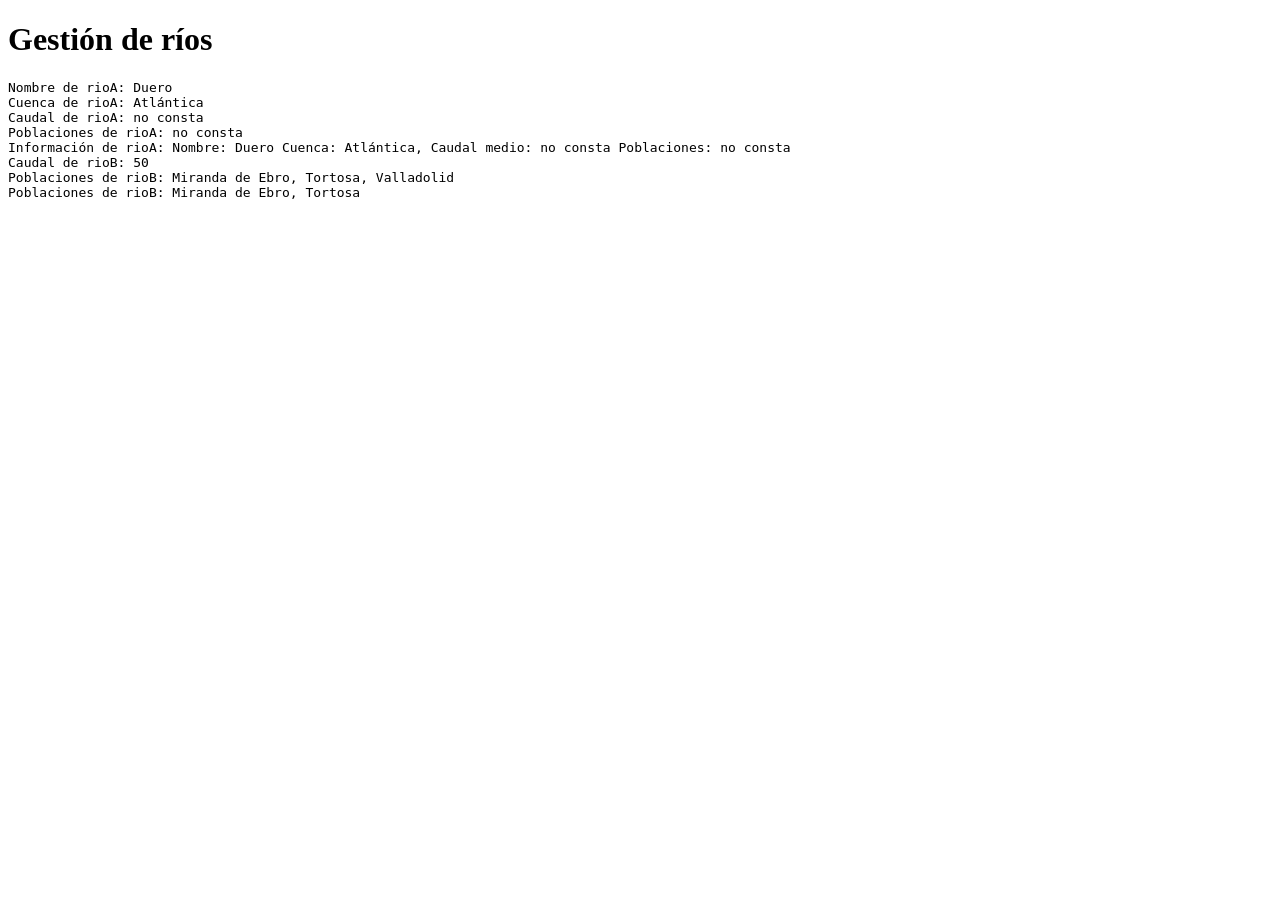
==== objRios/index.html @ 3011b985 "c" ====
<!DOCTYPE html>
<html lang="es">
<head>
    <meta charset="UTF-8">
    <meta name="viewport" content="width=device-width, initial-scale=1.0">
    <title>Gestión de ríos</title>
    <script src="rio.js" defer></script>
    <script src="prueba.js" defer></script>
</head>
<body>
    <h1>Gestión de ríos</h1>
    <pre id="resultado"></pre>
</body>
</html>
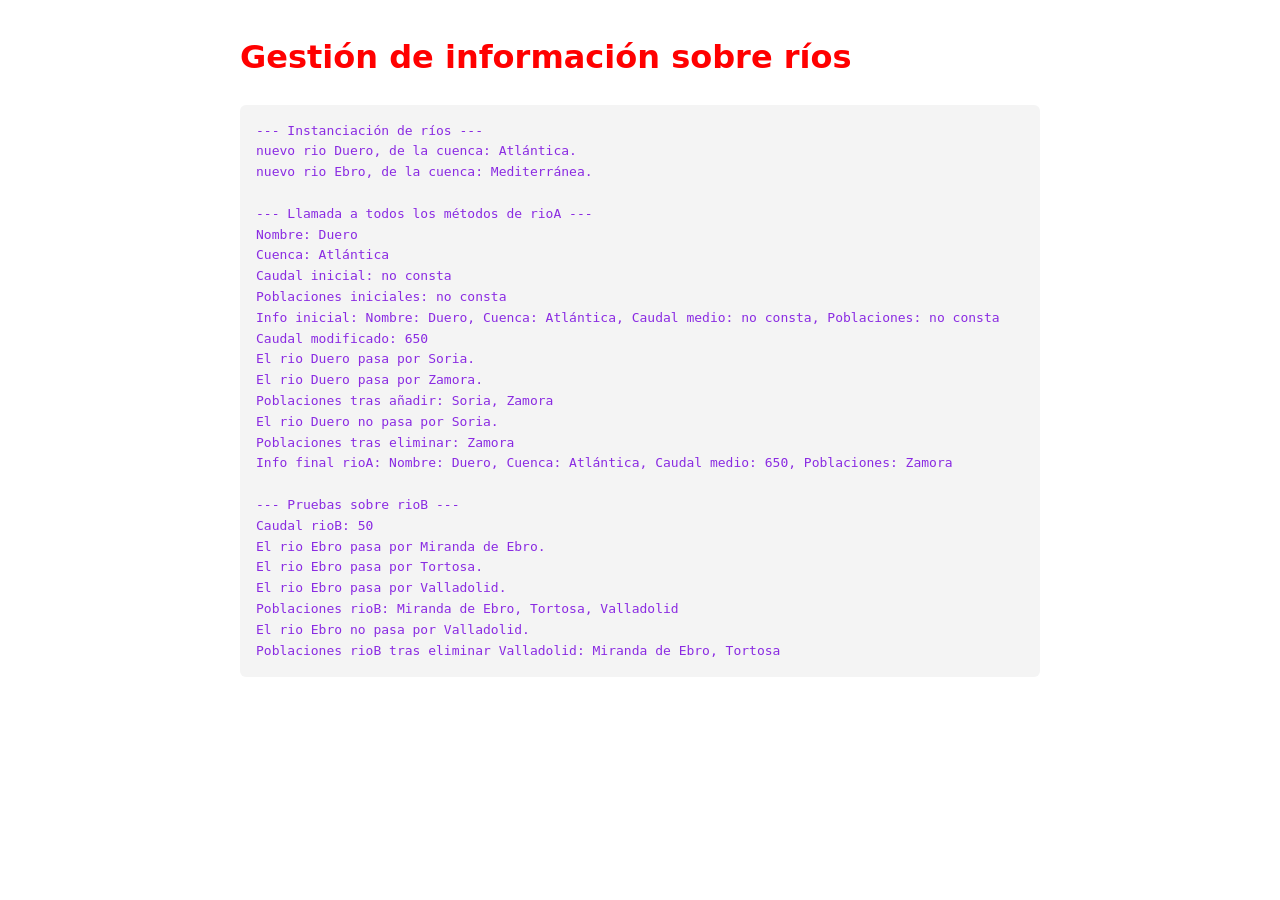
==== commit 2f30c76b: "commit" ====
--- a/objRios/index.html
+++ b/objRios/index.html
@@ -1,14 +1,133 @@
 <!DOCTYPE html>
 <html lang="es">
 <head>
-    <meta charset="UTF-8">
-    <meta name="viewport" content="width=device-width, initial-scale=1.0">
-    <title>Gestión de ríos</title>
-    <script src="rio.js" defer></script>
-    <script src="prueba.js" defer></script>
+  <meta charset="UTF-8">
+  <title>Gestión de Ríos</title>
+  <style>
+    body {
+      font-family: system-ui, sans-serif;
+      max-width: 800px;
+      margin: 2rem auto;
+      padding: 0 1rem;
+      line-height: 1.6;
+    }
+    pre {
+      background: #f4f4f4;
+      padding: 1rem;
+      border-radius: 6px;
+      white-space: pre-wrap;
+    }
+    h1 {
+        color: red
+    }
+    pre{
+        color-scheme: dark;
+        color: blueviolet;
+
+    }
+
+  </style>
 </head>
 <body>
-    <h1>Gestión de ríos</h1>
-    <pre id="resultado"></pre>
+  <h1>Gestión de información sobre ríos</h1>
+  <pre id="salida"></pre>
+
+  <script>
+    
+    function mostrar(mensaje) {
+      console.log(mensaje);
+      document.getElementById("salida").textContent += mensaje + "\n";
+    }
+
+    class Rio {
+      constructor(nombre, cuenca) {
+        this.nombre = nombre;
+        this.cuenca = cuenca;
+        this.caudalMedio = null;
+        this.poblaciones = [];
+
+        mostrar(`nuevo rio ${this.nombre}, de la cuenca: ${this.cuenca}.`);
+      }
+
+      agregarPoblacion(poblacion) {
+        if (!this.poblaciones.includes(poblacion)) {
+          this.poblaciones.push(poblacion);
+        }
+        mostrar(`El rio ${this.nombre} pasa por ${poblacion}.`);
+      }
+
+      eliminarPoblacion(poblacion) {
+        const indice = this.poblaciones.indexOf(poblacion);
+        if (indice !== -1) {
+          this.poblaciones.splice(indice, 1);
+          mostrar(`El rio ${this.nombre} no pasa por ${poblacion}.`);
+        } else {
+          mostrar(`La población ${poblacion} no consta en el rio ${this.nombre}.`);
+        }
+      }
+
+      modificarCaudalmedio(numero) {
+        this.caudalMedio = numero;
+      }
+
+      imprimeNombre() {
+        return this.nombre;
+      }
+
+      imprimeCuenca() {
+        return this.cuenca;
+      }
+
+      imprimeCaudal() {
+        return this.caudalMedio !== null ? this.caudalMedio : "no consta";
+      }
+
+      imprimePoblaciones() {
+        return this.poblaciones.length > 0 ? this.poblaciones.join(", ") : "no consta";
+      }
+
+      imprimeRio() {
+        return `Nombre: ${this.nombre}, Cuenca: ${this.cuenca}, Caudal medio: ${this.imprimeCaudal()}, Poblaciones: ${this.imprimePoblaciones()}`;
+      }
+    }
+
+    // ==========================================
+    // PRUEBAS EN LA PÁGINA HTML
+    // ==========================================
+
+    mostrar("--- Instanciación de ríos ---");
+    const rioA = new Rio("Duero", "Atlántica");
+    const rioB = new Rio("Ebro", "Mediterránea");
+
+    mostrar("\n--- Llamada a todos los métodos de rioA ---");
+    mostrar("Nombre: " + rioA.imprimeNombre());
+    mostrar("Cuenca: " + rioA.imprimeCuenca());
+    mostrar("Caudal inicial: " + rioA.imprimeCaudal());
+    mostrar("Poblaciones iniciales: " + rioA.imprimePoblaciones());
+    mostrar("Info inicial: " + rioA.imprimeRio());
+
+    rioA.modificarCaudalmedio(650);
+    mostrar("Caudal modificado: " + rioA.imprimeCaudal());
+
+    rioA.agregarPoblacion("Soria");
+    rioA.agregarPoblacion("Zamora");
+    mostrar("Poblaciones tras añadir: " + rioA.imprimePoblaciones());
+
+    rioA.eliminarPoblacion("Soria");
+    mostrar("Poblaciones tras eliminar: " + rioA.imprimePoblaciones());
+    mostrar("Info final rioA: " + rioA.imprimeRio());
+
+    mostrar("\n--- Pruebas sobre rioB ---");
+    rioB.modificarCaudalmedio(50);
+    mostrar("Caudal rioB: " + rioB.imprimeCaudal());
+
+    rioB.agregarPoblacion("Miranda de Ebro");
+    rioB.agregarPoblacion("Tortosa");
+    rioB.agregarPoblacion("Valladolid");
+    mostrar("Poblaciones rioB: " + rioB.imprimePoblaciones());
+
+    rioB.eliminarPoblacion("Valladolid");
+    mostrar("Poblaciones rioB tras eliminar Valladolid: " + rioB.imprimePoblaciones());
+  </script>
 </body>
-</html>
+</html>
